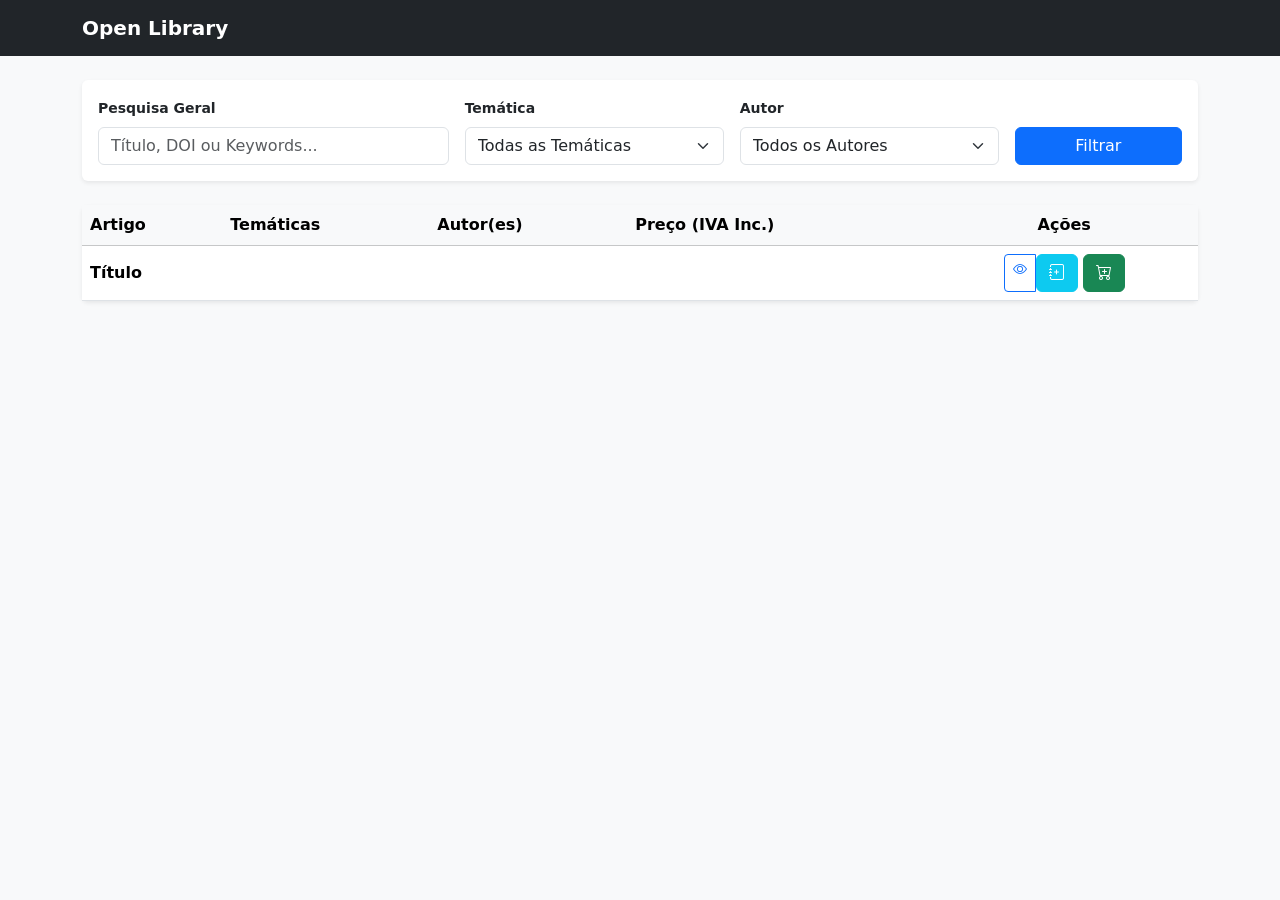
==== Web/target/classes/templates/articles_search.html @ a9e901e0 "design pronto e inicio da parte web com a gestão de perfil e a listagem dos artigos" ====
<!DOCTYPE html>
<html xmlns:th="http://www.thymeleaf.org">
<head>
    <meta charset="UTF-8">
    <title>Catálogo - Open Library</title>
    <link href="https://cdn.jsdelivr.net/npm/bootstrap@5.3.0/dist/css/bootstrap.min.css" rel="stylesheet">
    <link rel="stylesheet" href="https://cdn.jsdelivr.net/npm/bootstrap-icons@1.10.0/font/bootstrap-icons.css">
</head>
<body class="bg-light">

<nav class="navbar navbar-dark bg-dark mb-4">
    <div class="container">
        <a class="navbar-brand fw-bold" th:href="@{/dashboard}">Open Library</a>
    </div>
</nav>

<div class="container">
    <div class="card border-0 shadow-sm mb-4">
        <div class="card-body">
            <form th:action="@{/articles/search}" method="get" class="row g-3">

                <div class="col-md-4">
                    <label class="form-label small fw-bold">Pesquisa Geral</label>
                    <input type="text" name="query" class="form-control" th:value="${lastQuery}" placeholder="Título, DOI ou Keywords...">
                </div>

                <div class="col-md-3">
                    <label class="form-label small fw-bold">Temática</label>
                    <select name="thematic" class="form-select">
                        <option value="">Todas as Temáticas</option>
                        <option th:each="t : ${allThematics}"
                                th:value="${t.idThematic}"
                                th:text="${t.description}"
                                th:selected="${t.idThematic == lastThematic}"></option>
                    </select>
                </div>

                <div class="col-md-3">
                    <label class="form-label small fw-bold">Autor</label>
                    <select name="author" class="form-select">
                        <option value="">Todos os Autores</option>
                        <option th:each="auth : ${allAuthors}"
                                th:value="${auth.user.idUser}"
                                th:text="${auth.user.name}"
                                th:selected="${auth.user.idUser == lastAuthor}"></option>
                    </select>
                </div>

                <div class="col-md-2 d-flex align-items-end">
                    <button type="submit" class="btn btn-primary w-100">Filtrar</button>
                </div>
            </form>
        </div>
    </div>

    <div class="card border-0 shadow-sm">
        <div class="table-responsive">
            <table class="table table-hover align-middle mb-0">
                <thead class="table-light">
                <tr>
                    <th>Artigo</th>
                    <th>Temáticas</th>
                    <th>Autor(es)</th>
                    <th>Preço (IVA Inc.)</th>
                    <th class="text-center">Ações</th>
                </tr>
                </thead>
                <tbody>
                <tr th:each="article : ${articles}">
                    <td>
                        <div class="fw-bold" th:text="${article.title}">Título</div>
                        <small class="text-muted" th:text="${article.doi}"></small>
                    </td>
                    <td>
                            <span th:each="t : ${article.thematics}"
                                  class="badge bg-info text-dark me-1"
                                  th:text="${t.description}"></span>
                    </td>
                    <td th:text="${article.displayAuthors}"></td>
                    <td class="fw-bold text-primary" th:text="${#numbers.formatCurrency(article.getFullPrice())}"></td>
                        <td class="text-center">
                            <div class="btn-group btn-group-sm">
                                <a th:href="@{/articles/details/{id}(id=${article.idArticle})}"
                               class="btn btn-outline-primary" title="Ver Detalhes">
                                <i class="bi bi-eye"></i>
                                    </a>

                                <th:block th:if="${session.userRole == 'READER'}">

                                    <a th:if="${article.price == 0 or article.price == null}"
                                   th:href="@{/articles/acquire-free/{id}(id=${article.idArticle})}"
                                   class="btn btn-info text-white" title="Adicionar à minha Biblioteca">
                                    <i class="bi bi-journal-plus"></i>
                                    </a>

                                    <button th:if="${article.price > 0}"
                                                class="btn btn-success" title="Comprar Artigo">
                                         <i class="bi bi-cart-plus"></i>
                                    </button>

                            </th:block>
                        </div>
                    </td>
                </tr>
                </tbody>
            </table>
        </div>
    </div>
</div>

<script src="https://cdn.jsdelivr.net/npm/bootstrap@5.3.0/dist/js/bootstrap.bundle.min.js"></script>
</body>
</html>
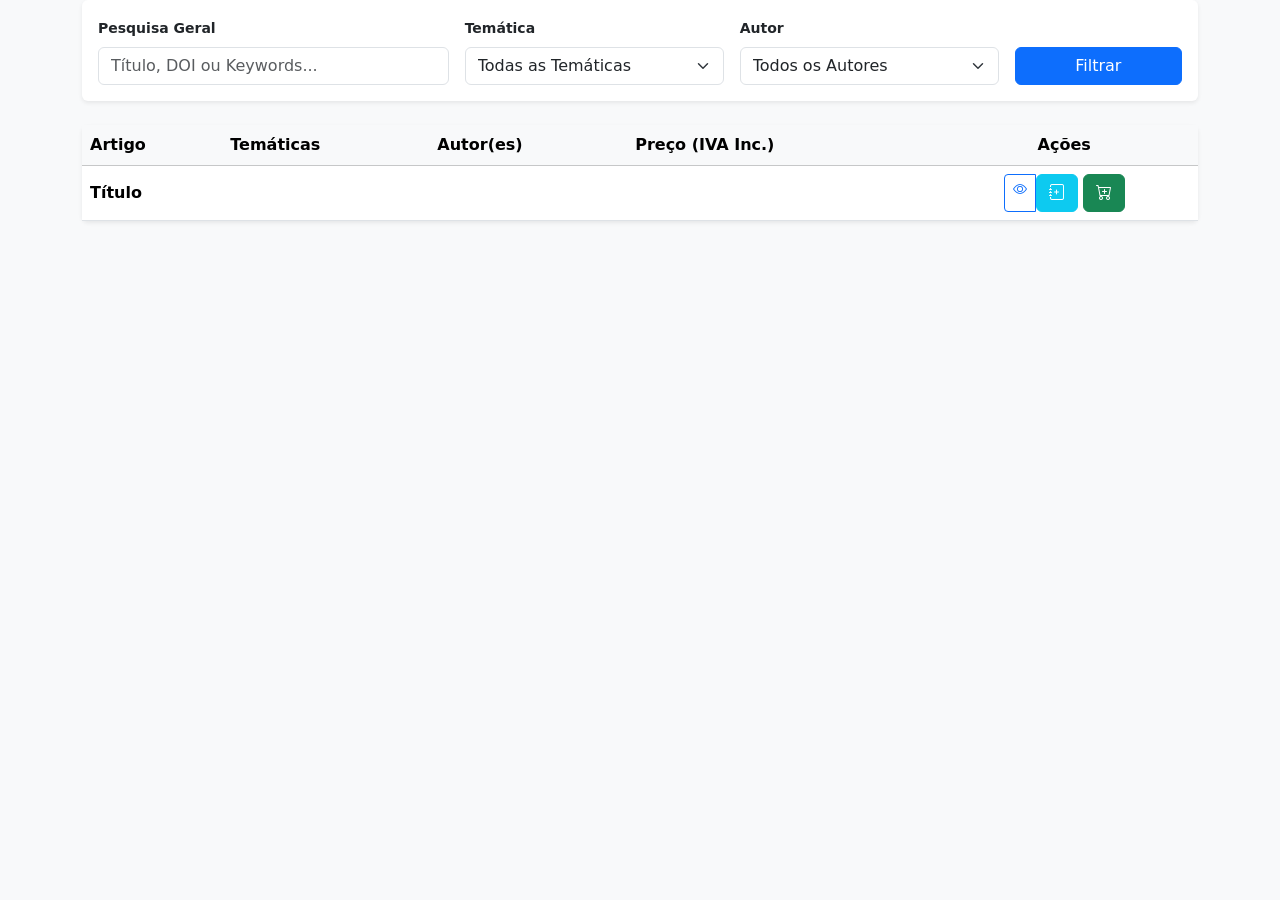
==== commit a3b4c11f: "artigos e comopras concluidas" ====
--- a/Web/target/classes/templates/articles_search.html
+++ b/Web/target/classes/templates/articles_search.html
@@ -8,11 +8,9 @@
 </head>
 <body class="bg-light">
 
-<nav class="navbar navbar-dark bg-dark mb-4">
-    <div class="container">
-        <a class="navbar-brand fw-bold" th:href="@{/dashboard}">Open Library</a>
-    </div>
-</nav>
+<div th:replace="~{fragments/navbar :: menu_superior}"></div>
+
+
 
 <div class="container">
     <div class="card border-0 shadow-sm mb-4">
@@ -93,10 +91,11 @@
                                     <i class="bi bi-journal-plus"></i>
                                     </a>
 
-                                    <button th:if="${article.price > 0}"
-                                                class="btn btn-success" title="Comprar Artigo">
-                                         <i class="bi bi-cart-plus"></i>
-                                    </button>
+                                        <a th:if="${article.price > 0}"
+                                           th:href="@{/articles/buy/{id}(id=${article.idArticle})}"
+                                           class="btn btn-success" title="Comprar Artigo">
+                                            <i class="bi bi-cart-plus"></i>
+                                        </a>
 
                             </th:block>
                         </div>
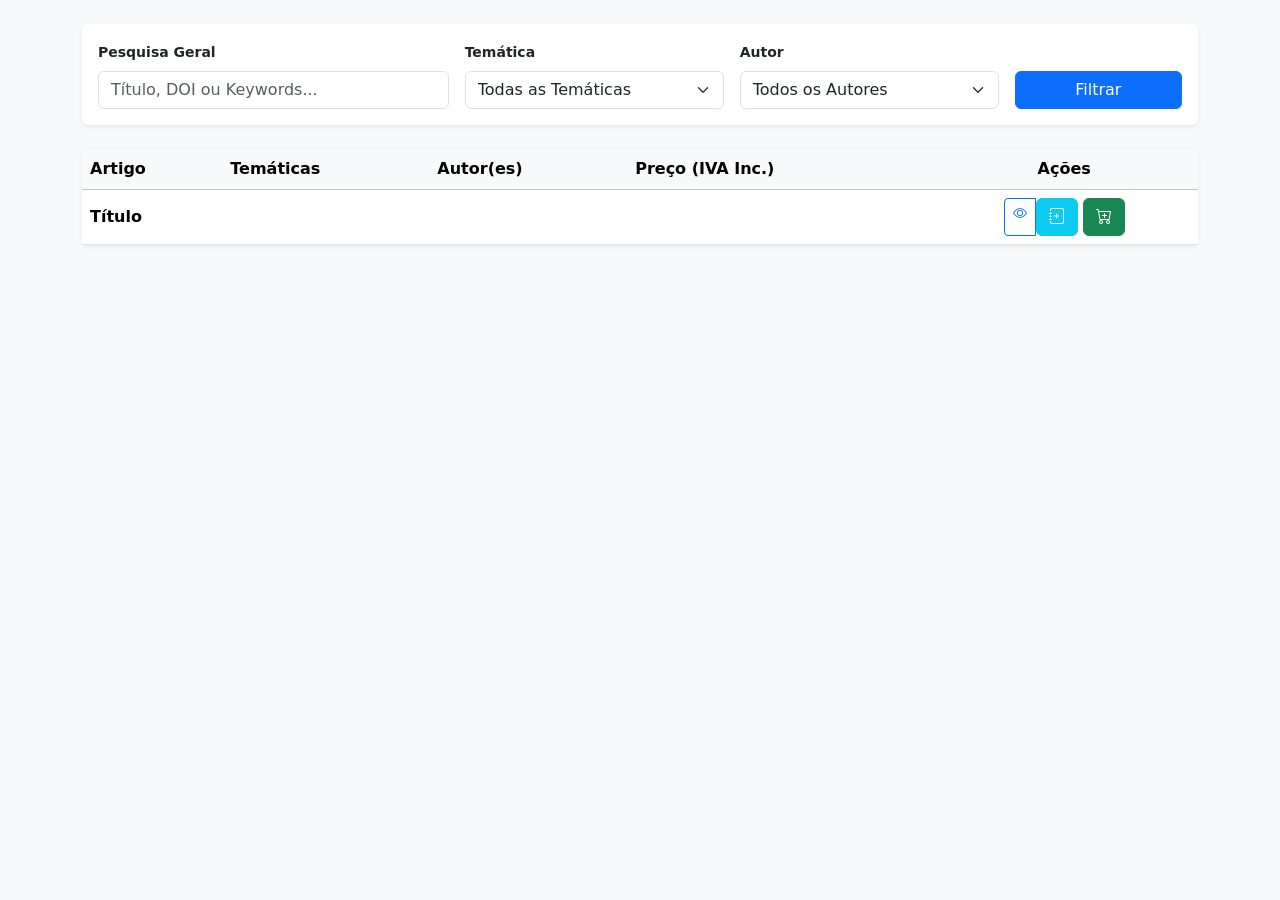
==== commit 514fc6e8: "adicção da parte dos comentarios" ====
--- a/Web/target/classes/templates/articles_search.html
+++ b/Web/target/classes/templates/articles_search.html
@@ -10,13 +10,10 @@
 
 <div th:replace="~{fragments/navbar :: menu_superior}"></div>
 
-
-
-<div class="container">
+<div class="container py-4">
     <div class="card border-0 shadow-sm mb-4">
         <div class="card-body">
             <form th:action="@{/articles/search}" method="get" class="row g-3">
-
                 <div class="col-md-4">
                     <label class="form-label small fw-bold">Pesquisa Geral</label>
                     <input type="text" name="query" class="form-control" th:value="${lastQuery}" placeholder="Título, DOI ou Keywords...">
@@ -70,32 +67,32 @@
                         <small class="text-muted" th:text="${article.doi}"></small>
                     </td>
                     <td>
-                            <span th:each="t : ${article.thematics}"
-                                  class="badge bg-info text-dark me-1"
-                                  th:text="${t.description}"></span>
+                        <span th:each="t : ${article.thematics}"
+                              class="badge bg-info text-dark me-1"
+                              th:text="${t.description}"></span>
                     </td>
                     <td th:text="${article.displayAuthors}"></td>
                     <td class="fw-bold text-primary" th:text="${#numbers.formatCurrency(article.getFullPrice())}"></td>
-                        <td class="text-center">
-                            <div class="btn-group btn-group-sm">
-                                <a th:href="@{/articles/details/{id}(id=${article.idArticle})}"
-                               class="btn btn-outline-primary" title="Ver Detalhes">
+
+                    <td class="text-center">
+                        <div class="btn-group btn-group-sm">
+                            <a th:href="@{/articles/details/{id}(id=${article.idArticle})}" class="btn btn-outline-primary" title="Ver Detalhes">
                                 <i class="bi bi-eye"></i>
-                                    </a>
+                            </a>
 
-                                <th:block th:if="${session.userRole == 'READER'}">
+                            <th:block th:if="${session.loggedUser != null}">
 
-                                    <a th:if="${article.price == 0 or article.price == null}"
+                                <a th:if="${article.price == 0 or article.price == null}"
                                    th:href="@{/articles/acquire-free/{id}(id=${article.idArticle})}"
                                    class="btn btn-info text-white" title="Adicionar à minha Biblioteca">
                                     <i class="bi bi-journal-plus"></i>
-                                    </a>
+                                </a>
 
-                                        <a th:if="${article.price > 0}"
-                                           th:href="@{/articles/buy/{id}(id=${article.idArticle})}"
-                                           class="btn btn-success" title="Comprar Artigo">
-                                            <i class="bi bi-cart-plus"></i>
-                                        </a>
+                                <a th:if="${article.price > 0}"
+                                   th:href="@{/articles/buy/{id}(id=${article.idArticle})}"
+                                   class="btn btn-success" title="Comprar Artigo">
+                                    <i class="bi bi-cart-plus"></i>
+                                </a>
 
                             </th:block>
                         </div>
